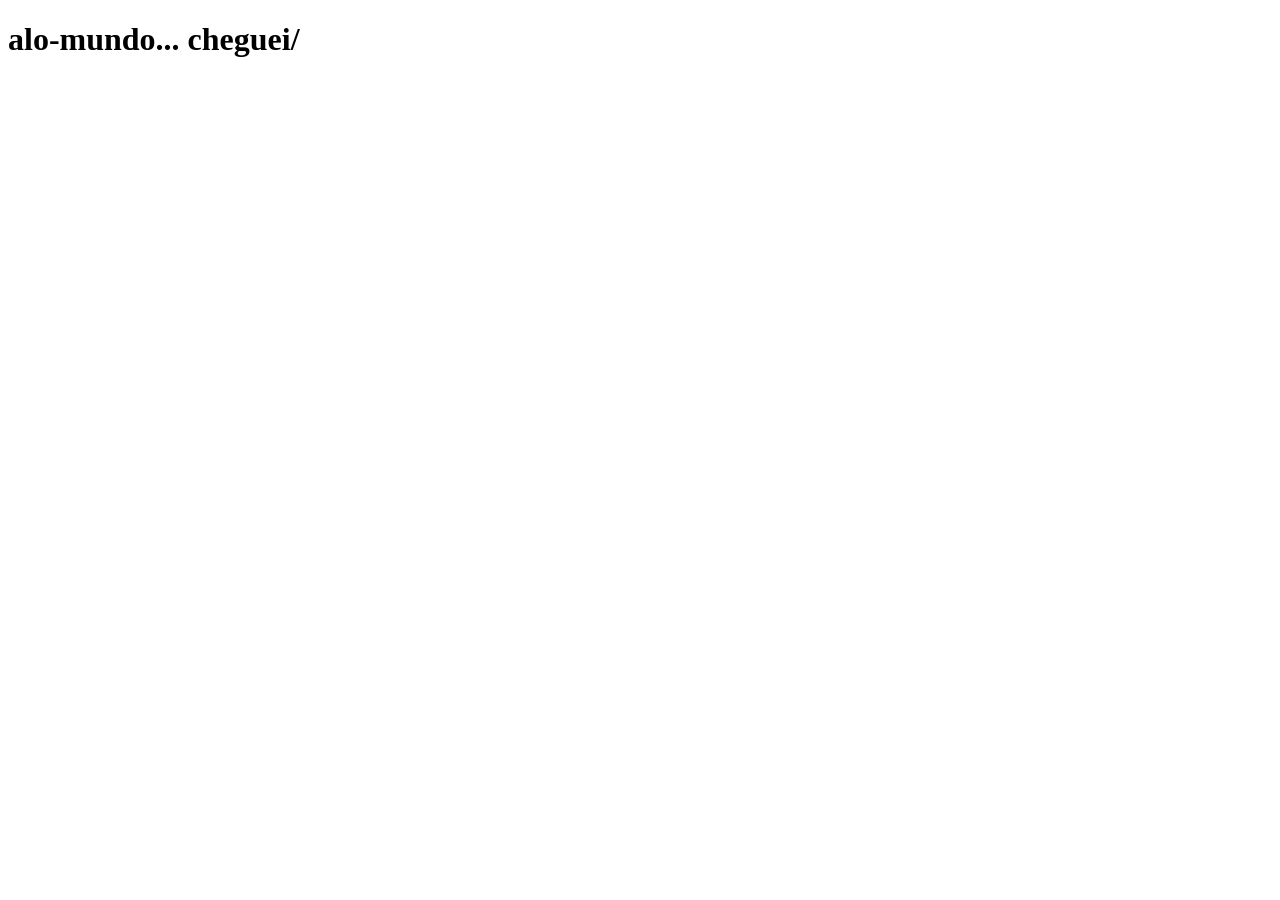
==== index.html @ b208d1ca "alo mundo" ====
<!DOCTYPE html>
<html lang="pt-br">
<head>
    <meta charset="UTF-8">
    <meta name="viewport" content="width=device-width, initial-scale=1.0">
    <title>primeira pagina</title>
</head>
<body>
<h1>alo-mundo... cheguei/</h1>    
</body>
</html>
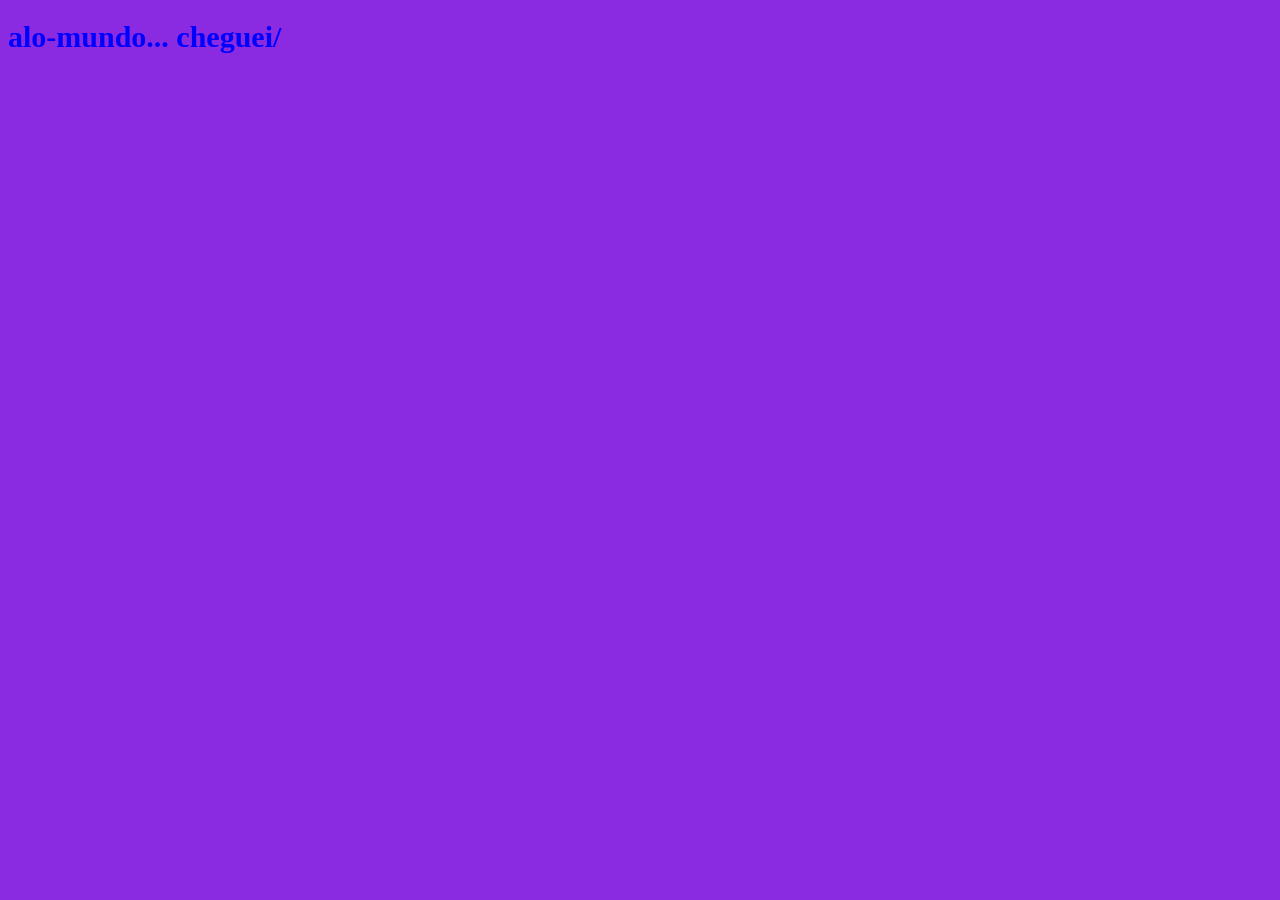
==== commit 2ba270c9: "link com style" ====
--- a/index.html
+++ b/index.html
@@ -4,6 +4,7 @@
     <meta charset="UTF-8">
     <meta name="viewport" content="width=device-width, initial-scale=1.0">
     <title>primeira pagina</title>
+    <link rel="stylesheet" href="style.css">
 </head>
 <body>
 <h1>alo-mundo... cheguei/</h1>    
--- a/style.css
+++ b/style.css
@@ -0,0 +1,9 @@
+body { 
+    background-color: blueviolet;
+    color:blue
+}
+
+h1 { 
+    font-size: 30px;
+    align-items: center;
+ }    
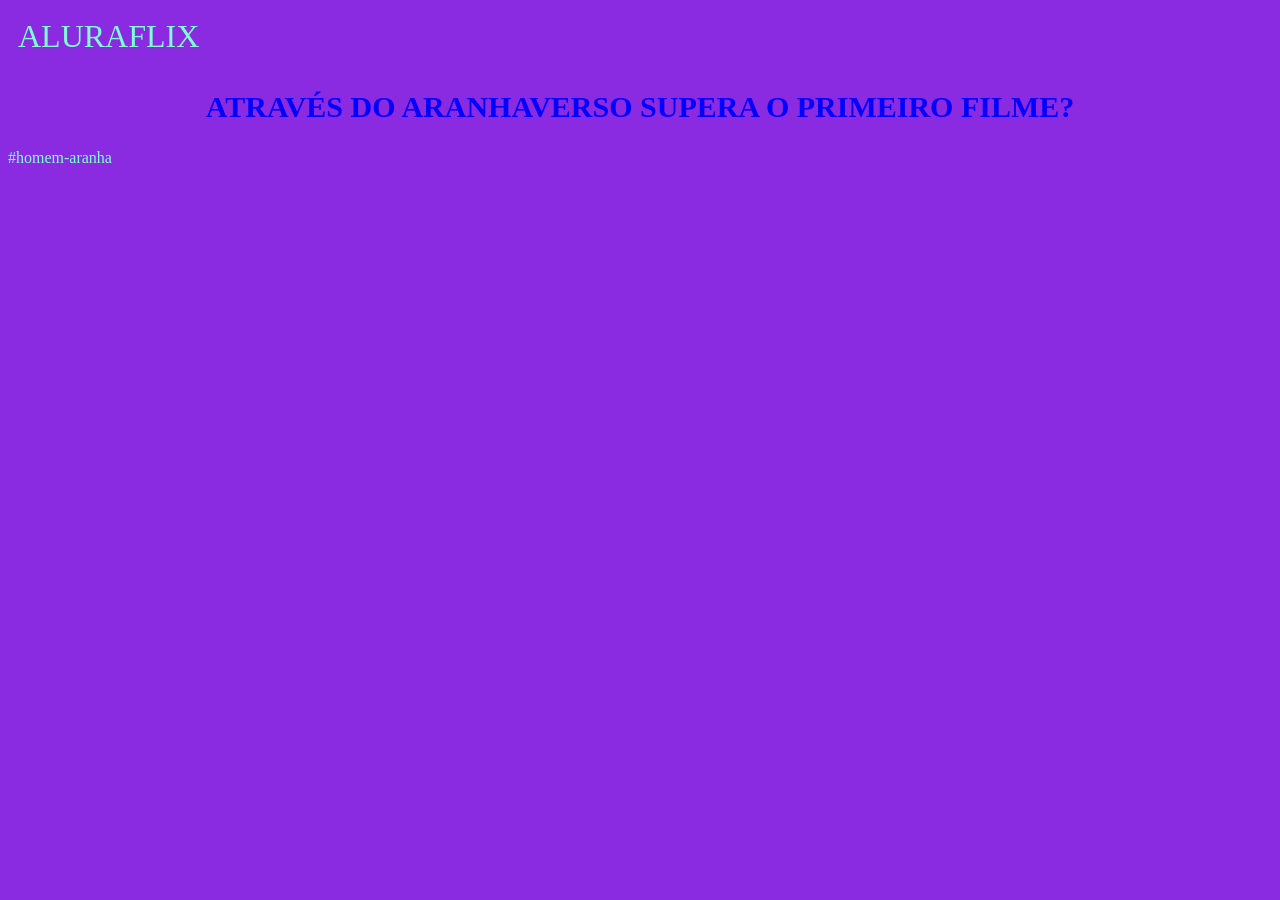
==== commit 0cda63ab: "header style" ====
--- a/index.html
+++ b/index.html
@@ -1,12 +1,31 @@
 <!DOCTYPE html>
 <html lang="pt-br">
+
 <head>
     <meta charset="UTF-8">
     <meta name="viewport" content="width=device-width, initial-scale=1.0">
-    <title>primeira pagina</title>
+    <title> ALURAFLIX </title>
     <link rel="stylesheet" href="style.css">
 </head>
+
 <body>
-<h1>alo-mundo... cheguei/</h1>    
+    <header> ALURAFLIX </header>
+
+    <section>
+        <div>
+            <h1> através do aranhaverso supera o primeiro filme?</h1>
+            <p>#homem-aranha</p>
+        </div>
+
+        <div>
+
+            <iframe width="560" height="315" src="https://www.youtube.com/embed/gt_fAE1Eg2Q?si=dskygTrMwKhCAhwt"
+                title="YouTube video player" frameborder="0"
+                allow="accelerometer; autoplay; clipboard-write; encrypted-media; gyroscope; picture-in-picture; web-share"
+                referrerpolicy="strict-origin-when-cross-origin" allowfullscreen></iframe>
+        </div>
+    </section>
+
 </body>
+
 </html>
--- a/style.css
+++ b/style.css
@@ -5,5 +5,24 @@
 
 h1 { 
     font-size: 30px;
-    align-items: center;
- }    +    text-align: center;
+ }
+ 
+ header { 
+  border: solid 2px rgb red;
+  font-size: 32px;
+  padding: 10px;
+  color: aquamarine;
+ }
+h1 { 
+font-size: 30px;                  /*tamanho da fonte*/
+text-align: center;               /*centralizado*/
+text-transform: uppercase;        /*letras maiúscula*/
+}
+
+p{ 
+   font-size: 16px;
+   color: aquamarine;
+}
+
+
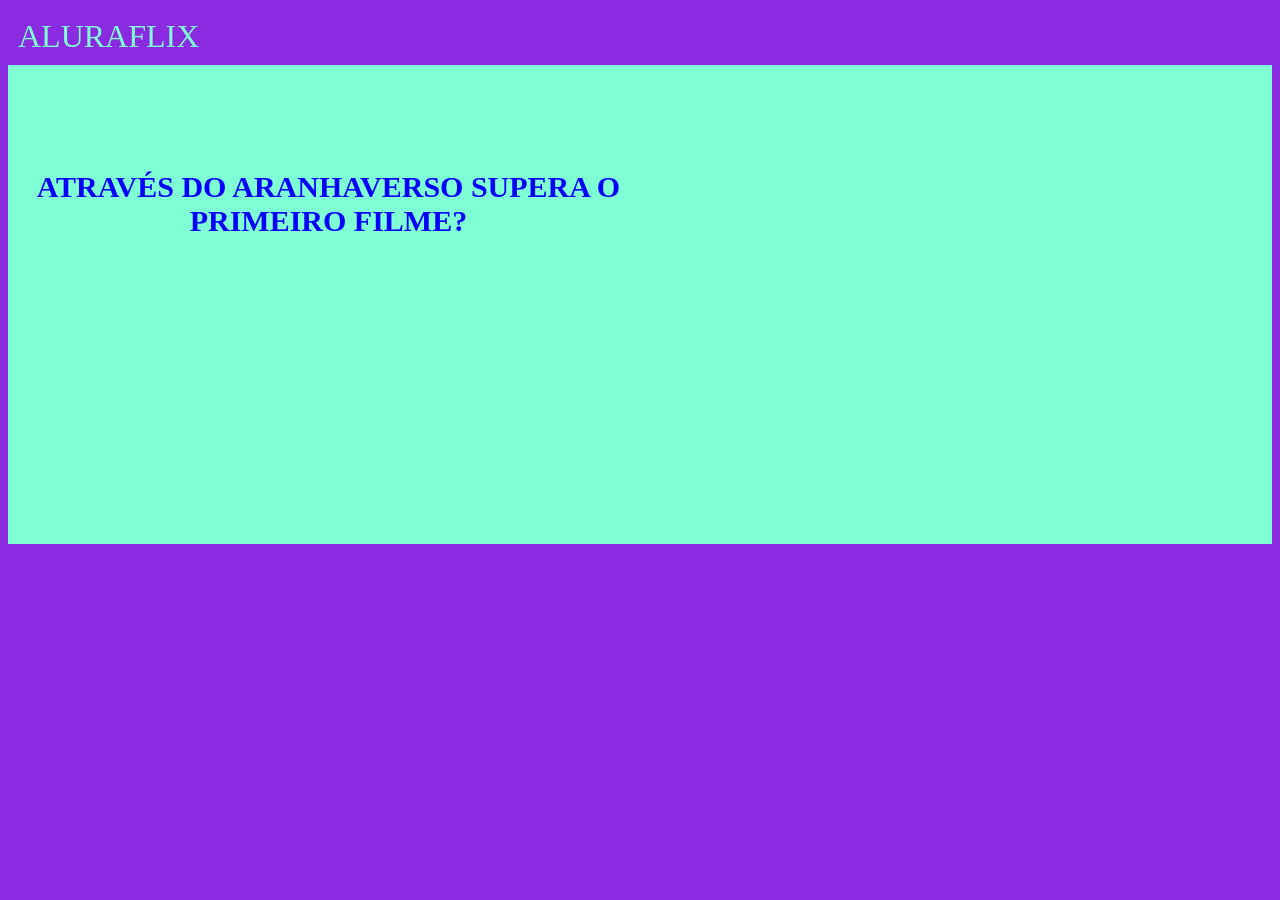
==== commit b3e39e10: "style section" ====
--- a/index.html
+++ b/index.html
@@ -12,13 +12,12 @@
     <header> ALURAFLIX </header>
 
     <section>
-        <div>
+        <div  class="chamada-texto"   >
             <h1> através do aranhaverso supera o primeiro filme?</h1>
             <p>#homem-aranha</p>
         </div>
 
         <div>
-
             <iframe width="560" height="315" src="https://www.youtube.com/embed/gt_fAE1Eg2Q?si=dskygTrMwKhCAhwt"
                 title="YouTube video player" frameborder="0"
                 allow="accelerometer; autoplay; clipboard-write; encrypted-media; gyroscope; picture-in-picture; web-share"
--- a/style.css
+++ b/style.css
@@ -14,6 +14,19 @@
   padding: 10px;
   color: aquamarine;
  }
+
+section {
+  background-color: aquamarine; /* cor escolhida */
+  padding-bottom: 80px;
+  padding-top: 80px;
+  display: flex;
+  justify-content: center;
+}
+
+.chamada-texto{ 
+   margin-right: 5%;
+}
+
 h1 { 
 font-size: 30px;                  /*tamanho da fonte*/
 text-align: center;               /*centralizado*/
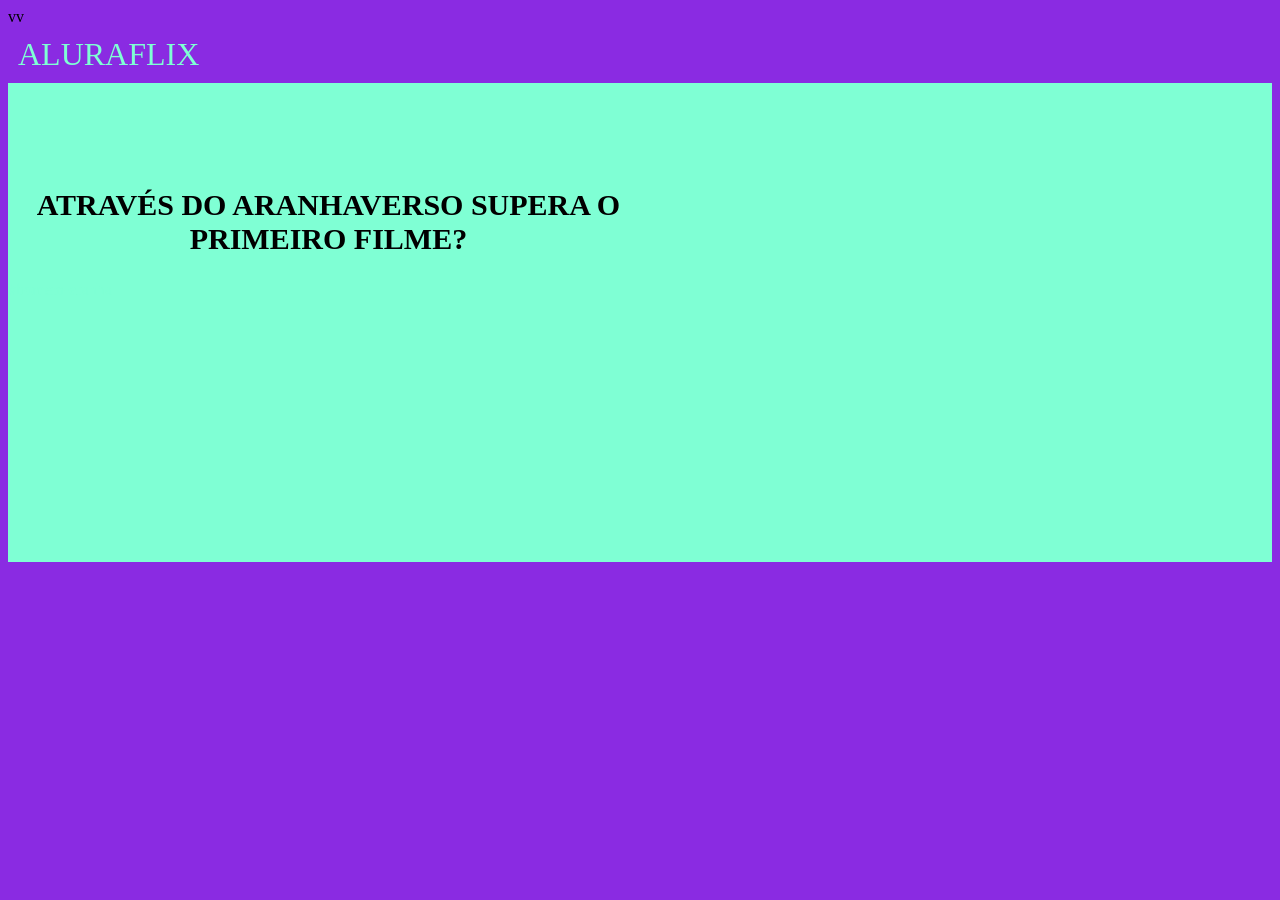
==== commit 9d1ca458: "fonte" ====
--- a/index.html
+++ b/index.html
@@ -4,6 +4,10 @@
 <head>
     <meta charset="UTF-8">
     <meta name="viewport" content="width=device-width, initial-scale=1.0">
+    vv<link rel="preconnect" href="https://fonts.googleapis.com">
+<link rel="preconnect" href="https://fonts.gstatic.com" crossorigin>
+<link href="https://fonts.googleapis.com/css2?family=Playfair+Display:ital,wght@0,400..900;1,400..900&display=swap" rel="stylesheet">
+
     <title> ALURAFLIX </title>
     <link rel="stylesheet" href="style.css">
 </head>
--- a/style.css
+++ b/style.css
@@ -1,6 +1,7 @@
 body { 
     background-color: blueviolet;
     color:blue
+    font-family: "lora",sans-serif;
 }
 
 h1 { 
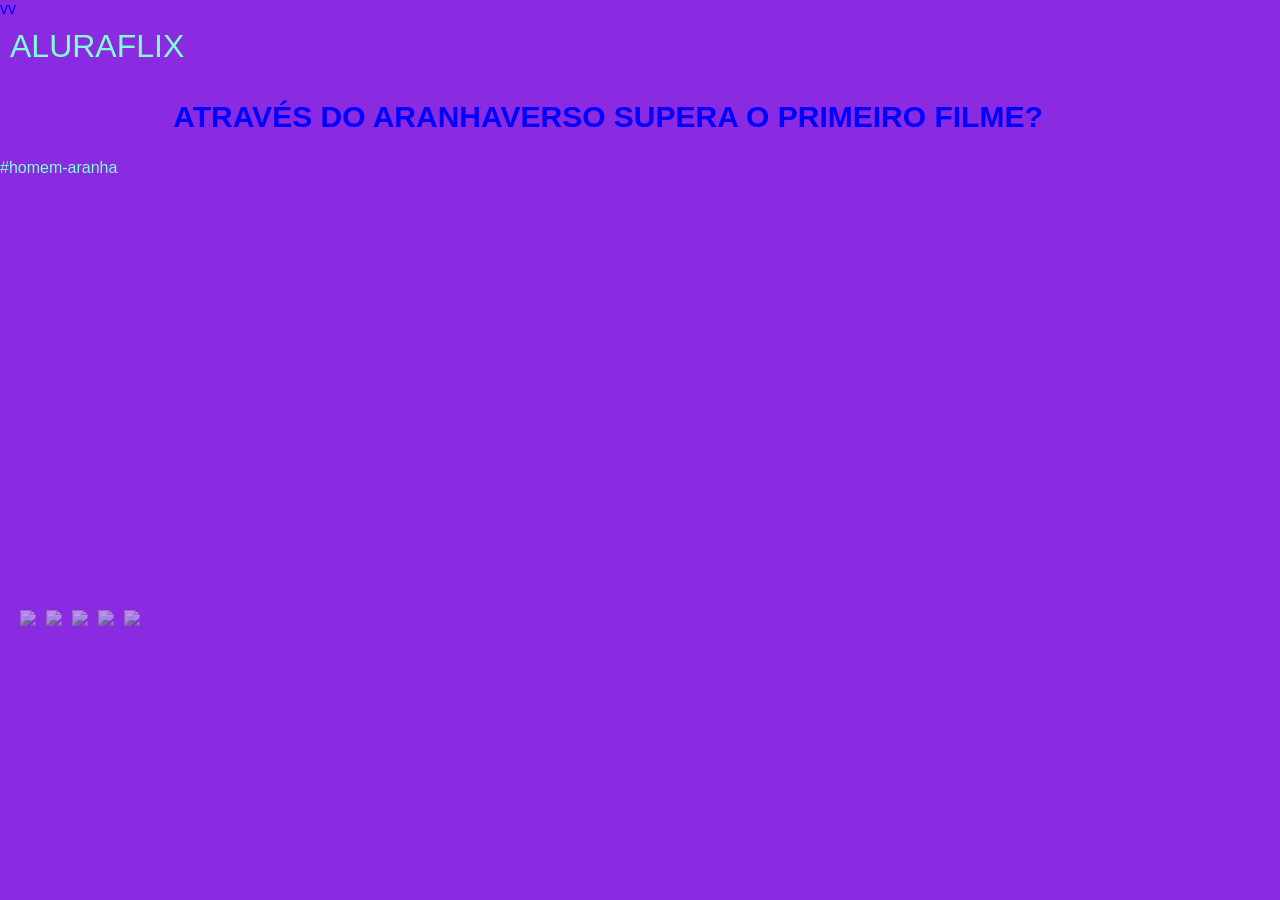
==== commit 5f556ee2: "filmes e séries" ====
--- a/index.html
+++ b/index.html
@@ -28,7 +28,27 @@
                 referrerpolicy="strict-origin-when-cross-origin" allowfullscreen></iframe>
         </div>
     </section>
-
+  
+    <section class="categoria">
+        <h2> filmes e séries</h2>
+        <div class="categoria-videos" >
+            <a href="https://www.youtube.com/watch?v=cs15QqG6Gjc">
+                <img src="https://img.youtube.com/vi/cs15QqG6Gjc/maxresdefault.jpg" />
+            </a>
+            <a href="https://www.youtube.com/watch?v=nCmIwcycUJ8">
+                <img src="https://img.youtube.com/vi/nCmIwcycUJ8/maxresdefault.jpg" />
+            </a>
+            <a href="https://www.youtube.com/watch?v=FvRmEapoHRc">
+                <img src="https://img.youtube.com/vi/FvRmEapoHRc/maxresdefault.jpg" />
+            </a>
+            <a href="https://www.youtube.com/watch?v=Ipkw_hWW-Hw">
+                <img src="https://img.youtube.com/vi/Ipkw_hWW-Hw/maxresdefault.jpg" />
+            </a>
+            <a href="https://www.youtube.com/watch?v=d4DzMNGoyis">
+                <img src="https://img.youtube.com/vi/d4DzMNGoyis/maxresdefault.jpg" />
+            </a>
+        </div>
+    </section>
 </body>
 
 </html>
--- a/style.css
+++ b/style.css
@@ -1,7 +1,9 @@
 body { 
-    background-color: blueviolet;
-    color:blue
-    font-family: "lora",sans-serif;
+   background-color: blueviolet;
+   color:blue;
+   font-family: "lora",sans-serif;
+   margin: 0px;
+   margin-bottom: 100px; 
 }
 
 h1 { 
@@ -16,7 +18,7 @@
   color: aquamarine;
  }
 
-section {
+.chamada {
   background-color: aquamarine; /* cor escolhida */
   padding-bottom: 80px;
   padding-top: 80px;
@@ -39,4 +41,29 @@
    color: aquamarine;
 }
 
+.categoria {
+   padding-left: 20px;   
+   padding-right: 20px;
+   margin-top: 50px;
+}
 
+.categoria-videos {
+  display: flex;
+  overflow: auto;
+  gap: 10px;
+}
+
+.categoria-videos img{
+  opacity: 0.5;
+  height: 200px;
+}
+
+.categoria-videos img:hover {
+   opacity: 1.0;
+   border: 1px solid hotpink;
+}
+
+.categoria h2 {
+   color: blueviolet;
+}
+  
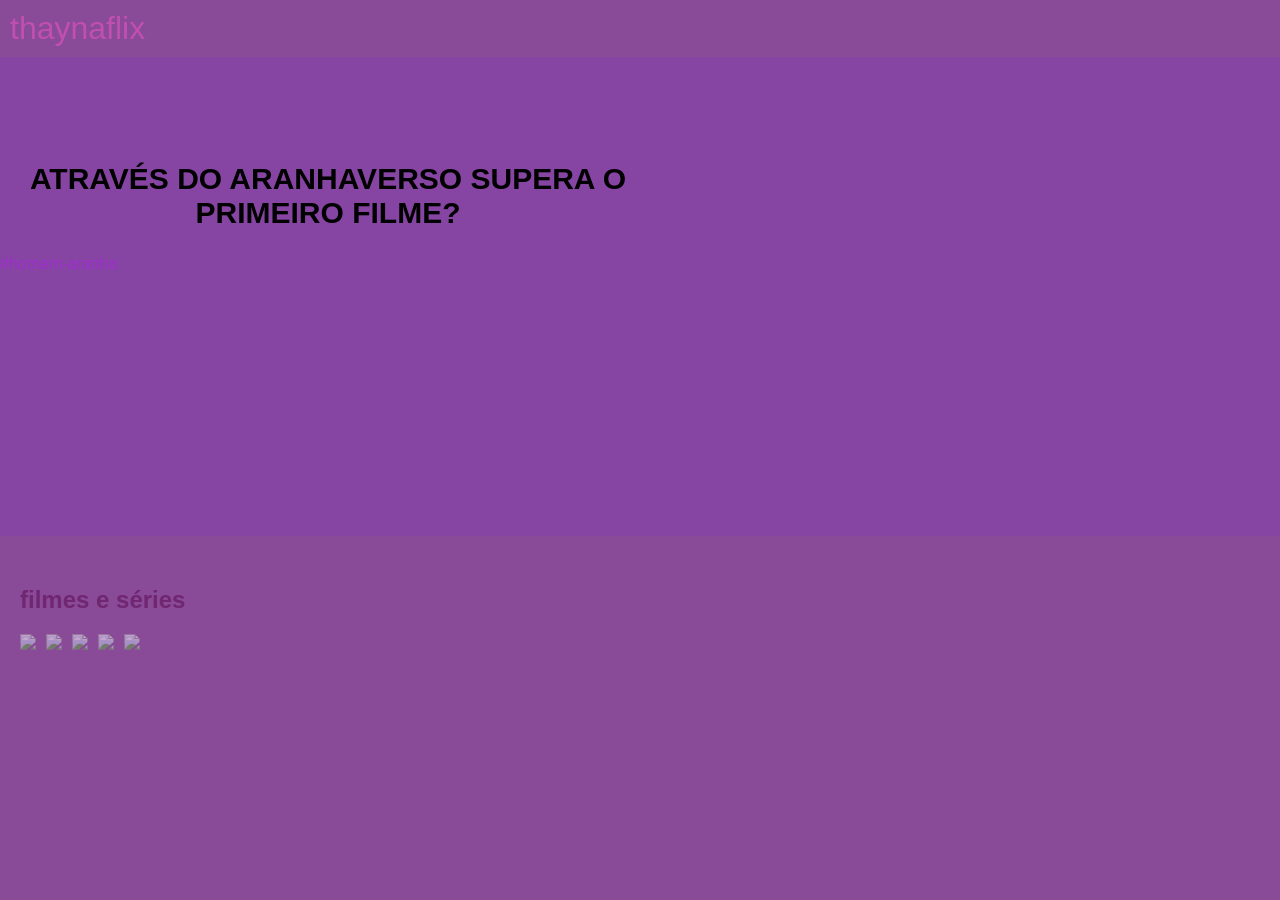
==== commit 7ea73878: "ajustes" ====
--- a/index.html
+++ b/index.html
@@ -4,19 +4,20 @@
 <head>
     <meta charset="UTF-8">
     <meta name="viewport" content="width=device-width, initial-scale=1.0">
-    vv<link rel="preconnect" href="https://fonts.googleapis.com">
-<link rel="preconnect" href="https://fonts.gstatic.com" crossorigin>
-<link href="https://fonts.googleapis.com/css2?family=Playfair+Display:ital,wght@0,400..900;1,400..900&display=swap" rel="stylesheet">
+    <link rel="preconnect" href="https://fonts.googleapis.com">
+    <link rel="preconnect" href="https://fonts.gstatic.com" crossorigin>
+    <link href="https://fonts.googleapis.com/css2?family=Playfair+Display:ital,wght@0,400..900;1,400..900&display=swap"
+        rel="stylesheet">
 
-    <title> ALURAFLIX </title>
+    <title> thaynaflix </title>
     <link rel="stylesheet" href="style.css">
 </head>
 
 <body>
-    <header> ALURAFLIX </header>
+    <header> thaynaflix </header>
 
-    <section>
-        <div  class="chamada-texto"   >
+    <section class="chamada">
+        <div class="chamada-texto">
             <h1> através do aranhaverso supera o primeiro filme?</h1>
             <p>#homem-aranha</p>
         </div>
@@ -28,10 +29,10 @@
                 referrerpolicy="strict-origin-when-cross-origin" allowfullscreen></iframe>
         </div>
     </section>
-  
+
     <section class="categoria">
         <h2> filmes e séries</h2>
-        <div class="categoria-videos" >
+        <div class="categoria-videos">
             <a href="https://www.youtube.com/watch?v=cs15QqG6Gjc">
                 <img src="https://img.youtube.com/vi/cs15QqG6Gjc/maxresdefault.jpg" />
             </a>
--- a/style.css
+++ b/style.css
@@ -1,6 +1,6 @@
 body { 
-   background-color: blueviolet;
-   color:blue;
+   background-color: rgba(113, 37, 130, 0.826);
+   color:black;
    font-family: "lora",sans-serif;
    margin: 0px;
    margin-bottom: 100px; 
@@ -12,14 +12,14 @@
  }
  
  header { 
-  border: solid 2px rgb red;
+  border: solid 2px rgb black;
   font-size: 32px;
   padding: 10px;
-  color: aquamarine;
+  color: rgb(193, 79, 178);
  }
 
 .chamada {
-  background-color: aquamarine; /* cor escolhida */
+  background-color: rgb(135, 69, 163); /* cor escolhida */
   padding-bottom: 80px;
   padding-top: 80px;
   display: flex;
@@ -38,7 +38,7 @@
 
 p{ 
    font-size: 16px;
-   color: aquamarine;
+   color: rgb(157, 46, 204);
 }
 
 .categoria {
@@ -60,10 +60,10 @@
 
 .categoria-videos img:hover {
    opacity: 1.0;
-   border: 1px solid hotpink;
+   border: 1px solid rgb(218, 82, 150);
 }
 
 .categoria h2 {
-   color: blueviolet;
+   color: rgb(112, 38, 112);
 }
   
